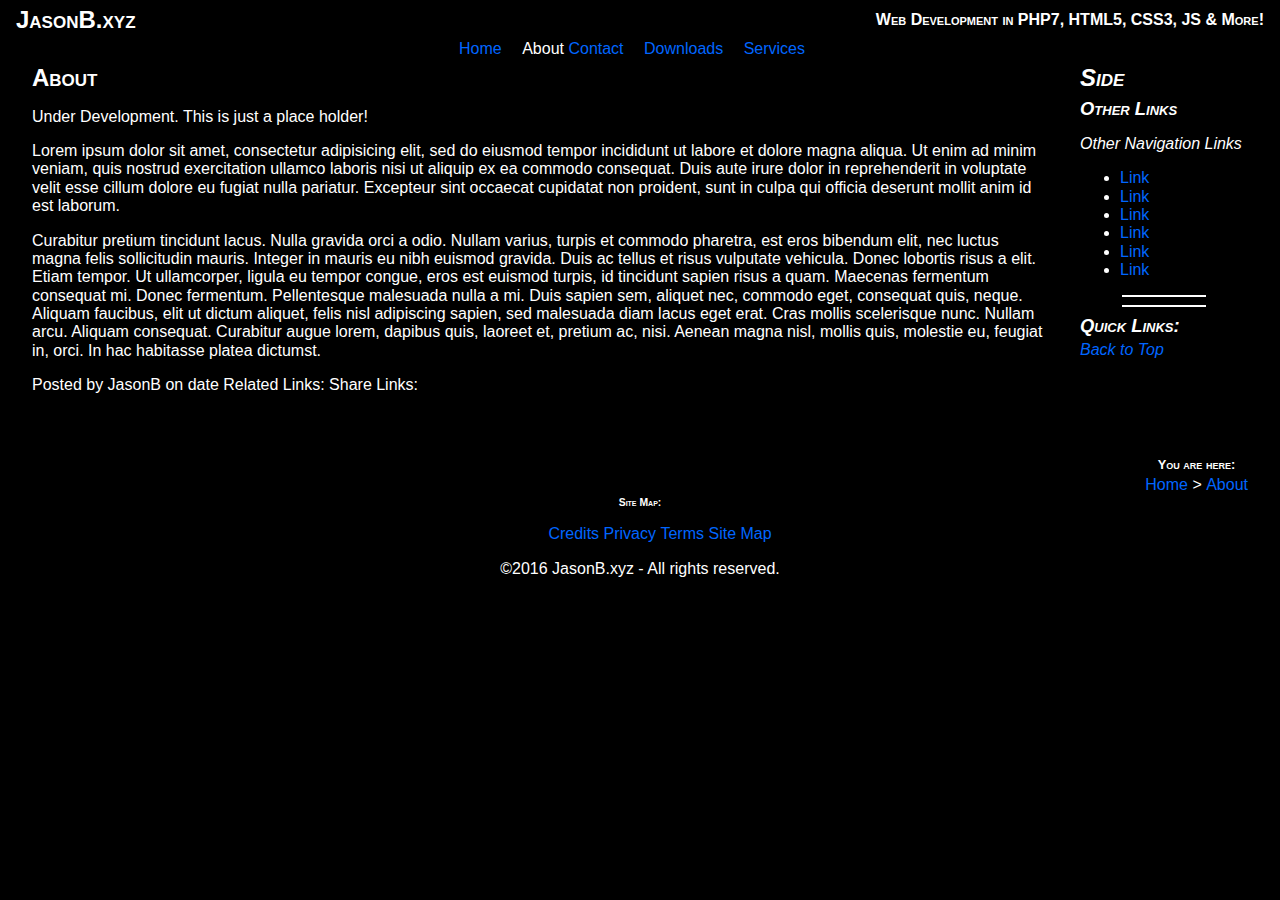
==== about.htm @ 0fea61f3 "Reworked layout and cleaned up." ====
<!DOCTYPE html>
<html lang="en-US" prefix="og: http://ogp.me/ns#" dir="ltr">
	<head>
		<meta charset="UTF-8">
		<meta http-equiv="x-ua-compatible" content="ie=edge">
		<meta name="author" content="Jason Brennecke">
		<meta name="contact" content="Contact@JasonB.xyz">
		<meta name="copyright" content="Copyright 2016 JasonB.xyz">
		<meta name="description" content="Do you want to know more about JasonB.xyz?">
		<meta name="designer" content="Jason Brennecke">
		<meta name="format-detection" content="telephone=no">
		<meta name="msapplication-navbutton-color" content="#0066FF"> <!-- Windows Phone, "Jump List" or "Pinned Sites" in Windows 7 -->
		<meta name="msapplication-starturl" content="https://jasonb.xyz/"> <!-- "Jump List" or "Pinned Sites" in Windows 7 -->
		<meta name="msapplication-TileColor" content="#000000"> <!-- Pinned Sites in Windows 8 Tile BG Color -->
		<meta name="msapplication-tooltip" content="Home - JasonB.xyz"> <!-- "Jump List" or "Pinned Sites" in Windows 7 -->
		<meta name="theme-color" content="#000000"> <!-- Chrome, Firefox OS and Opera -->
		<meta name="twitter:card" content="summary">
		<meta name="twitter:description" content="Learn more about what JasonB.xyz has to offer!">
		<meta name="twitter:title" content="About - JasonB.xyz">
		<meta name="twitter:site" content="@Strykerraven">
		<meta name="twitter:creator" content="@Strykerraven">
		<meta name="viewport" content="width=device-width, initial-scale=1.0">
		<meta name="web_author" content="Jason Brennecke">
		<meta property="og:locale" content="en_US">
		<meta property="og:type" content="website">
		<meta property="og:title" content="About - JasonB.xyz">
		<meta property="og:description" content="This page gives the ins and outs of what JasonB.xyz is about.">
		<meta property="og:url" content="https://JasonB.xyz/">
		<meta property="og:site_name" content="JasonB.xyz">
		<!-- TODO msapplication-config -->
		<!-- TODO msapplication- various logo sizes -->
		<!-- TODO msapplication-TileImage -->
		<!-- TODO msapplication-task "Jump List" or "Pinned Sites" in Windows 7 -->
		<!-- TODO msapplication-notification -->
		<!-- TODO Referrer? -->
		<!-- TODO Revision? -->
		<!-- TODO Version? -->
		<!-- TODO <link rel="apple-touch-icon" href="apple-touch-icon.png"> -->
		<!-- TODO <link rel="icon" href="/favicon.ico" type="image/x-icon"> --> <!-- Place favicon.ico in the root directory for older IE compatibility -->
		<link rel="canonical" href="https://jasonb.xyz/about.htm">
		<link rel="publisher" href="https://plus.google.com/+JasonBrennecke">
		<!-- <link rel="stylesheet" href="https://fonts.googleapis.com/css?family=Open+Sans"> -->
		<link rel="stylesheet" href="css/style.css" media="all">
		<title>About - JasonB.xyz</title>
		<!-- <script src="//jasonb.xyz/js/modernizr-2.8.3.min.js"></script> -->
	</head>
	<body>
		<div class="overall_wrapper">
			<header class="header" id="header">
				<h1 class="sitename">JasonB.xyz</h1>
				<h2 class="slogan">Web Development in PHP7, HTML5, CSS3, JS &amp; More!</h2>
				<nav class="navigation">
					<a class="nav_link" href="./" target="_self" title="Home">Home</a>
					<span class="nav_link nav_link_current" title="About">About</span>
					<a class="nav_link" href="./contact.htm" target="_self" title="Contact">Contact</a>
					<a class="nav_link" href="./downloads.htm" target="_self" title="Downloads">Downloads</a>
					<a class="nav_link" href="./services.htm" target="_self" title="Services">Services</a>
				</nav>
			</header>
			<div class="main_wrapper" id="main">
				<h2>About</h2>
				<!--[if lt IE 8]>
					<p class="browserupgrade">You're using an <strong>outdated</strong> browser. Older versions of Internet Explorer are crap when it comes to HTML5 support, but to make matters worse you're missing important security updates. Please <a href="http://browsehappy.com/">upgrade your browser</a> to improve your experience. Microsoft has dropped support for browsers below IE10 and as a result so have many web designers meaning that this website and other websites you visit may not render properly or give you the proper user experience. Two good browser recommendations are <a href="https://www.mozilla.org/en-US/firefox/new/">Mozilla Firefox</a> and <a href="https://www.google.com/chrome/">Google Chrome</a>.</p>
				<![endif]-->
				<p>Under Development. This is just a place holder!</p>
				<p>
					Lorem ipsum dolor sit amet, consectetur adipisicing elit, sed do eiusmod tempor incididunt ut labore et dolore magna aliqua. Ut enim ad minim veniam, quis nostrud exercitation ullamco laboris nisi ut aliquip ex ea commodo consequat. Duis aute irure dolor in reprehenderit in voluptate velit esse cillum dolore eu fugiat nulla pariatur. Excepteur sint occaecat cupidatat non proident, sunt in culpa qui officia deserunt mollit anim id est laborum.
				</p>
				<p>
					Curabitur pretium tincidunt lacus. Nulla gravida orci a odio. Nullam varius, turpis et commodo pharetra, est eros bibendum elit, nec luctus magna felis sollicitudin mauris. Integer in mauris eu nibh euismod gravida. Duis ac tellus et risus vulputate vehicula. Donec lobortis risus a elit. Etiam tempor. Ut ullamcorper, ligula eu tempor congue, eros est euismod turpis, id tincidunt sapien risus a quam. Maecenas fermentum consequat mi. Donec fermentum. Pellentesque malesuada nulla a mi. Duis sapien sem, aliquet nec, commodo eget, consequat quis, neque. Aliquam faucibus, elit ut dictum aliquet, felis nisl adipiscing sapien, sed malesuada diam lacus eget erat. Cras mollis scelerisque nunc. Nullam arcu. Aliquam consequat. Curabitur augue lorem, dapibus quis, laoreet et, pretium ac, nisi. Aenean magna nisl, mollis quis, molestie eu, feugiat in, orci. In hac habitasse platea dictumst.
				</p>
				<footer>
					Posted by JasonB on date
					Related Links:
					Share Links:
				</footer>
			</div><!-- /div .main-wrapper -->
			<aside class="sidebar" id="sidebar">
				<header>
					<h2>Side</h2>
					<h3>Other Links</h3>
					<p>Other Navigation Links</p>
				</header>
				<ul>
					<li><a class="aside_link" href="" target="_self" title="">Link</a></li>
					<li><a class="aside_link" href="" target="_self" title="">Link</a></li>
					<li><a class="aside_link" href="" target="_self" title="">Link</a></li>
					<li><a class="aside_link" href="" target="_self" title="">Link</a></li>
					<li><a class="aside_link" href="" target="_self" title="">Link</a></li>
					<li><a class="aside_link" href="" target="_self" title="">Link</a></li>
				</ul>
				<hr>

				<hr>
				<footer>
					<h3>Quick Links:</h3>
					<a class="to_top" href="#header" target="_self" title="">Back to Top</a>
				</footer>
			</aside>
			<footer class="footer" id="footer">
				<section id="Breadcrumb">
					<h4>You are here:</h4>
					<div class="breadcrumb_container">
						<a class="breadcrumb" href="./" target="_self" title="Home">Home</a>&nbsp;>&nbsp;<span class="breadcrumb breadcrumb_current" title="About">About</span>
					</div>
				</section>
				<h5>Site Map:</h5>
				<ul>
					<li><a class="sitemap_link" href="" target="_self" title="">Credits</a></li>
					<li><a class="sitemap_link" href="" target="_self" title="">Privacy</a></li>
					<li><a class="sitemap_link" href="" target="_self" title="">Terms</a></li>
					<li><a class="sitemap_link" href="" target="_self" title="">Site Map</a></li>
				</ul>
				©2016 JasonB.xyz - All rights reserved.
			</footer>
		</div> <!-- div .overall-wrapper -->
		<script src="https://code.jquery.com/jquery-3.1.0.min.js"></script>
		<script>window.jQuery || document.write('<script src="//jasonb.xyz/js/jquery-3.1.0.min.js"><\/script>');</script>
		<script src="js/main.js"></script>

	</body>
</html>
---- css/style.css ----
/**
	Last Modified: Feb 4, 2017, 08:13 AM
	Author: Strykerraven
	This stylesheet specifies the main styling
*/
/**
	Initial Defaults
*/
* {
    border:0;
    box-sizing: border-box;
    vertical-align:top;
}
body{ /* body defaults */
    background-color:#000; /* Default to black */
    color:#FFF;
    font-family: "Open Sans","lucida grande",tahoma,arial,sans-serif; /* set default font family with fallback fonts */
    font-size: 1em;
    font-style: normal; /* Default to Normal Style */
    font-weight: normal;
    line-height: 1.15; /* Correct the line height in all browsers. */
    margin:0;
    padding:0;
    -ms-text-size-adjust: 100%; /* Prevent adjustments of font size after orientation changes in IE and iOS. */
    -webkit-text-size-adjust: 100%; /* Prevent adjustments of font size after orientation changes in IE and iOS. */
}
a,a:visited{ /* active & visited links have normal style */
    background-color: transparent; /* Remove the gray background on active links in IE 10. */
    border:0;
    color: #0066FF;
    cursor:pointer;
    margin:0;
    padding:0;
    text-decoration: none;
    -moz-transition: all 333ms ease;
    -webkit-transition: all 333ms ease;
    -o-transition: all 333ms ease;
    transition: all 750ms ease;
    -webkit-text-decoration-skip: objects; /* Remove gaps in links underline in iOS 8+ and Safari 8+. */
}
a:active,a:hover{ /* active & hovered links have shared style */
    color: #00AAFF;
    outline-width: 0;
    padding:2px 0;
    -moz-transition: all 333ms ease;
    -o-transition: all 333ms ease;
    -webkit-transition: all 333ms ease;
    transition: color 333ms ease-out,
		border-top 750ms ease-out,
		border-bottom 750ms ease-in,
		padding 333ms ease-in;
}
article, aside, details, div, figure, figcaption, footer, header, hr, main, menu, nav, section{ /* Default each as a Block in all browsers */
    display: block;
}
button, input { /* Show the overflow in IE/Edge. */
    overflow: visible;
}
code, dfn, kbd, pre, samp, var {
    font-family: "Lucida Console", Monaco, monospace;
    font-size: 1em;
}
footer{
    width:100%;
}
header{
    width:100%;
}
hr{
    border:1px solid white;
    overflow:hidden;
    width:50%;
}
h1,h2,h3,h4,h5{
    font-variant:small-caps;
}
h1{
    font-size: 2em;
    margin: 0.25em 0;
}
h2{
    font-size: 1.5em;
    margin: 0.25em 0;
}
h3{
    font-size: 1.15em;
    margin: 0.25em 0;
}
h4{
    font-size: 0.8em;
    margin: 0.25em 1em;
}
h5{
    font-size: 0.65em;
    margin: 0.25em 0;
}
nav{

}
p{

}
summary {
    display: list-item;
}
svg:not(:root) { /* Hide the overflow in IE */
    overflow: hidden;
}
textarea {
    overflow: auto; /* Remove the default vertical scrollbar in IE when not needed. */
}
[hidden] { /* Correct display in IE 10 and lower. */
    display: none;
}
/* Classes: alphabetical, lower case */
.aside_link{}
.breadcrumb{
	color: #0066FF;
}
.breadcrumb_container{}
.breadcrumb_current{
	color: #0066FF;
}
.browserupgrade {
    background: #ccc;
    color: #000;
    margin: 0.5em 0;
    padding: 0.25em;
}

.footer{
    flex:0 1 100%;
    height:100px;
    order:4;
    text-align:center;
}
.footer h4{
	display:inline;

}
.footer ul li{display:inline;}
.header{
    display:inline-flex;
    flex:0 1 100%;
    flex-flow:row wrap;
    /* min-height:100px; */
    order:1;
    /* position:fixed; */
    text-align:center;
    /* top:0; */
    vertical-align: text-top;
}
.header .sitename{
    flex:0 1 45%;
    font-size:1.5em;
    order:1;
    text-align:left;
    vertical-align: text-top;
}
.header .slogan{
    flex:0 1 55%;
    font-size:1em;
    margin:auto 0;
    order:2;
    text-align:right;
}
.main_wrapper{
    /* background-color:lightgrey; */
    flex:1;
    min-height:400px;
    order:2;
    padding: 0 1em;
}
.navigation{
    clear:both;
    flex:0 1 100%;
    order:3;

    /* margin-top:1.5em; */
}
.navigation a{
    margin-right:1em;
}
.nav_link{}
.nav_link_current{}
.overall_wrapper{
    display:flex;
    flex-flow:row wrap;
    padding: 0 1em;
}
.sidebar{
    /* background-color:gray; */
    flex:0 1 200px;
    order:3;
    padding:0 1em;
    width:30%;
}
.sidebar header{
    font-style:italic;
}
.sidebar footer{
    font-style:italic;
}
.sitemap_link{}
.to_top{}
/** IDs; alphabetical, First letter uooer case */
#Breadcrumb{
	margin-right:1em;
	text-align:right;
}
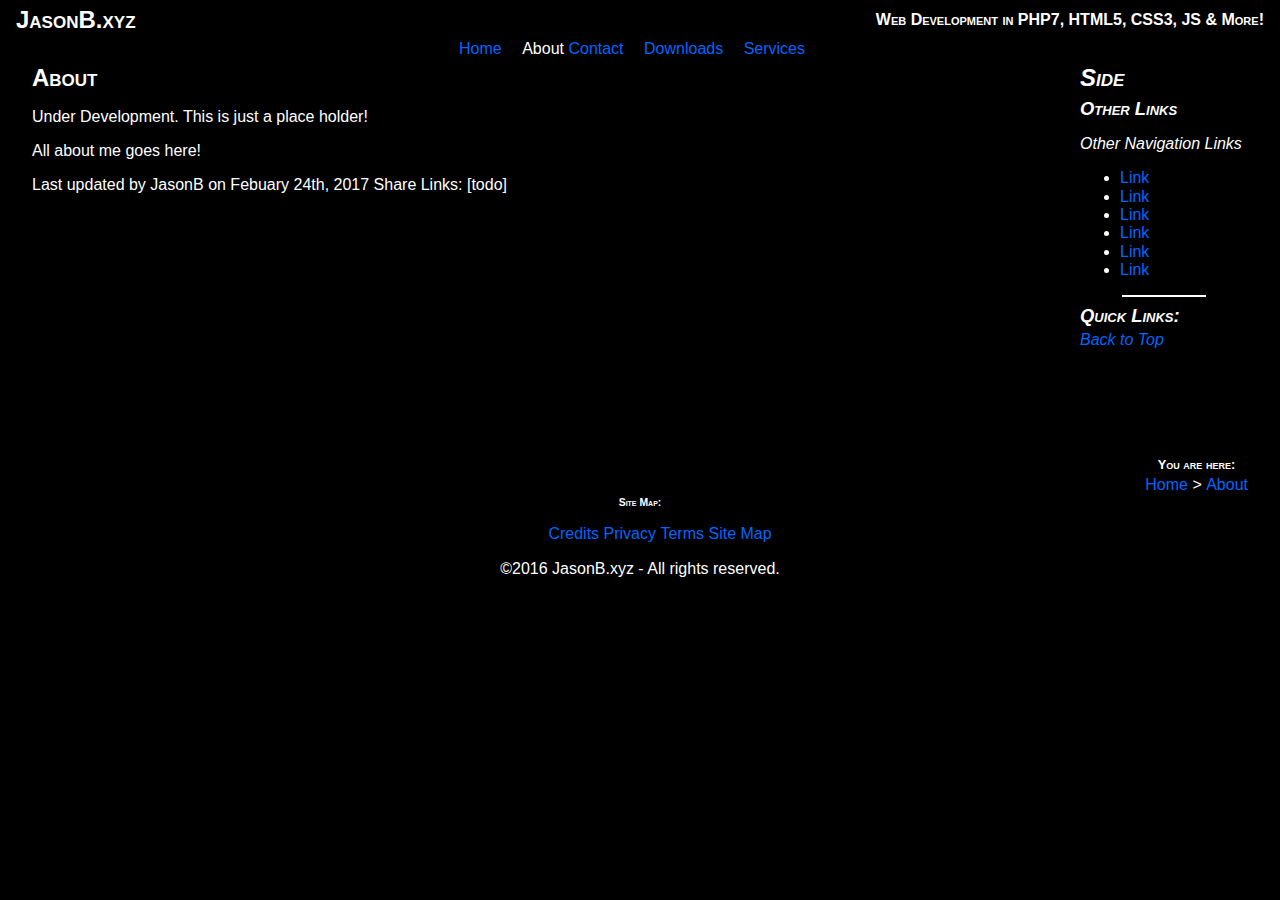
==== commit 1d01d1fa: "Small changes" ====
--- a/about.htm
+++ b/about.htm
@@ -64,15 +64,11 @@
 				<![endif]-->
 				<p>Under Development. This is just a place holder!</p>
 				<p>
-					Lorem ipsum dolor sit amet, consectetur adipisicing elit, sed do eiusmod tempor incididunt ut labore et dolore magna aliqua. Ut enim ad minim veniam, quis nostrud exercitation ullamco laboris nisi ut aliquip ex ea commodo consequat. Duis aute irure dolor in reprehenderit in voluptate velit esse cillum dolore eu fugiat nulla pariatur. Excepteur sint occaecat cupidatat non proident, sunt in culpa qui officia deserunt mollit anim id est laborum.
-				</p>
-				<p>
-					Curabitur pretium tincidunt lacus. Nulla gravida orci a odio. Nullam varius, turpis et commodo pharetra, est eros bibendum elit, nec luctus magna felis sollicitudin mauris. Integer in mauris eu nibh euismod gravida. Duis ac tellus et risus vulputate vehicula. Donec lobortis risus a elit. Etiam tempor. Ut ullamcorper, ligula eu tempor congue, eros est euismod turpis, id tincidunt sapien risus a quam. Maecenas fermentum consequat mi. Donec fermentum. Pellentesque malesuada nulla a mi. Duis sapien sem, aliquet nec, commodo eget, consequat quis, neque. Aliquam faucibus, elit ut dictum aliquet, felis nisl adipiscing sapien, sed malesuada diam lacus eget erat. Cras mollis scelerisque nunc. Nullam arcu. Aliquam consequat. Curabitur augue lorem, dapibus quis, laoreet et, pretium ac, nisi. Aenean magna nisl, mollis quis, molestie eu, feugiat in, orci. In hac habitasse platea dictumst.
+					All about me goes here!
 				</p>
 				<footer>
-					Posted by JasonB on date
-					Related Links:
-					Share Links:
+					Last updated by JasonB on Febuary 24th, 2017
+					Share Links: [todo]
 				</footer>
 			</div><!-- /div .main-wrapper -->
 			<aside class="sidebar" id="sidebar">
@@ -89,8 +85,6 @@
 					<li><a class="aside_link" href="" target="_self" title="">Link</a></li>
 					<li><a class="aside_link" href="" target="_self" title="">Link</a></li>
 				</ul>
-				<hr>
-
 				<hr>
 				<footer>
 					<h3>Quick Links:</h3>
@@ -119,4 +113,4 @@
 		<script src="js/main.js"></script>
 
 	</body>
-</html>+</html>
